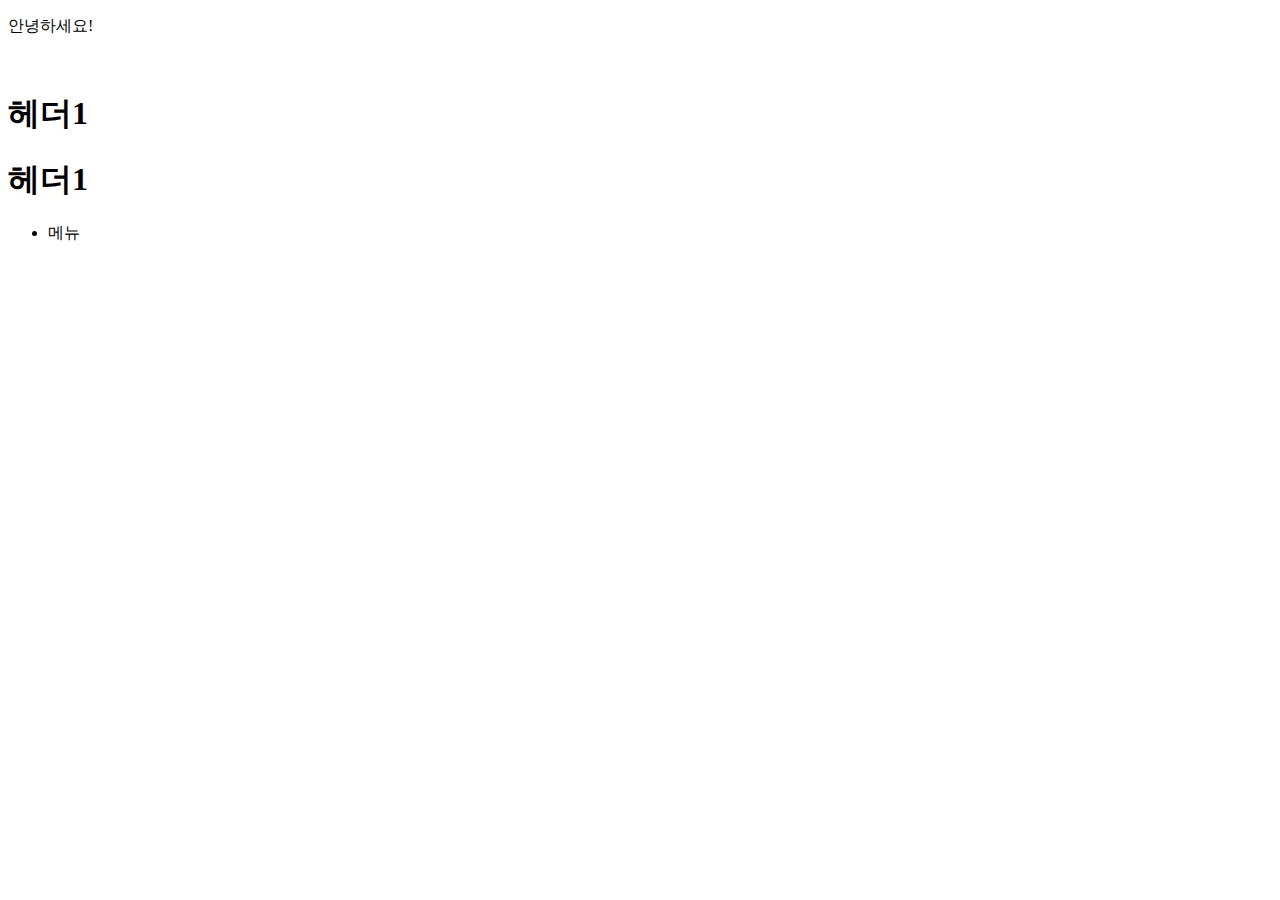
==== index.html @ ed081f40 "first commit" ====
<!DOCTYPE html>
<html lang="ko">
<head>
    <meta charset="UTF-8">
    <meta name="viewport" content="width=device-width, initial-scale=1.0">
    <meta http-equiv="X-UA-Compatible" content="ie=edge">
    <title>Document</title>
</head>
<body>
    <p>안녕하세요!</p>
    <img src="" alt="">
    <h1>헤더1</h1>
    <h1>헤더1</h1>
    <!-- semantic  tag-->   
 <nav id="menu">
     <ul>
         <li>메뉴</li>
     </ul>
 </nav>
<nav></nav>
<header></header>
<footer></footer>
<section></section>
<article></article>
<aside></aside>
    
</body>
</html>
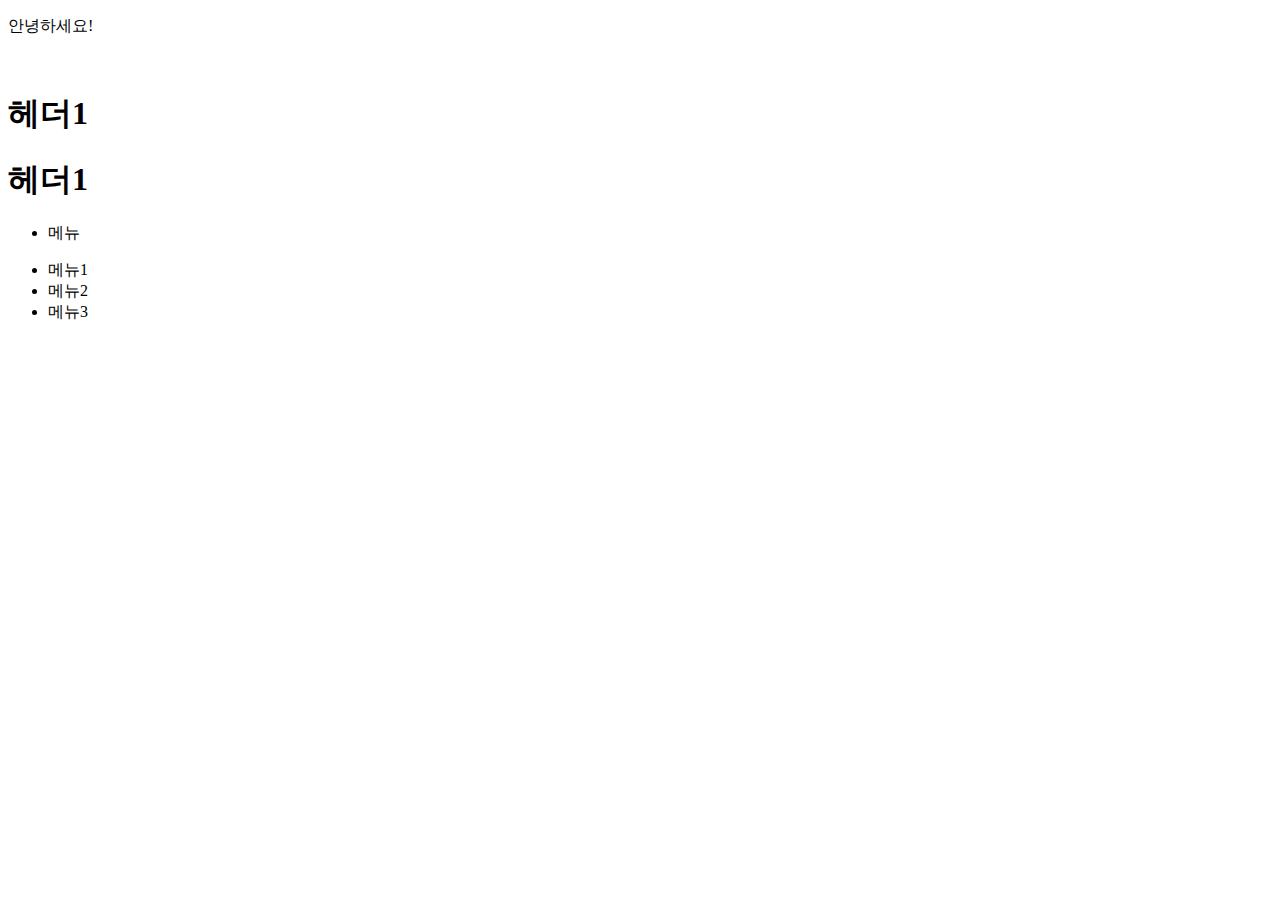
==== commit 8dae7013: "intialize" ====
--- a/index.html
+++ b/index.html
@@ -24,5 +24,13 @@
 <article></article>
 <aside></aside>
     
+<nav id="menu">
+    <ul>
+        <li>메뉴1</li>
+        <li>메뉴2</li>
+        <li>메뉴3</li>
+    </ul>
+</nav>
+
 </body>
 </html>